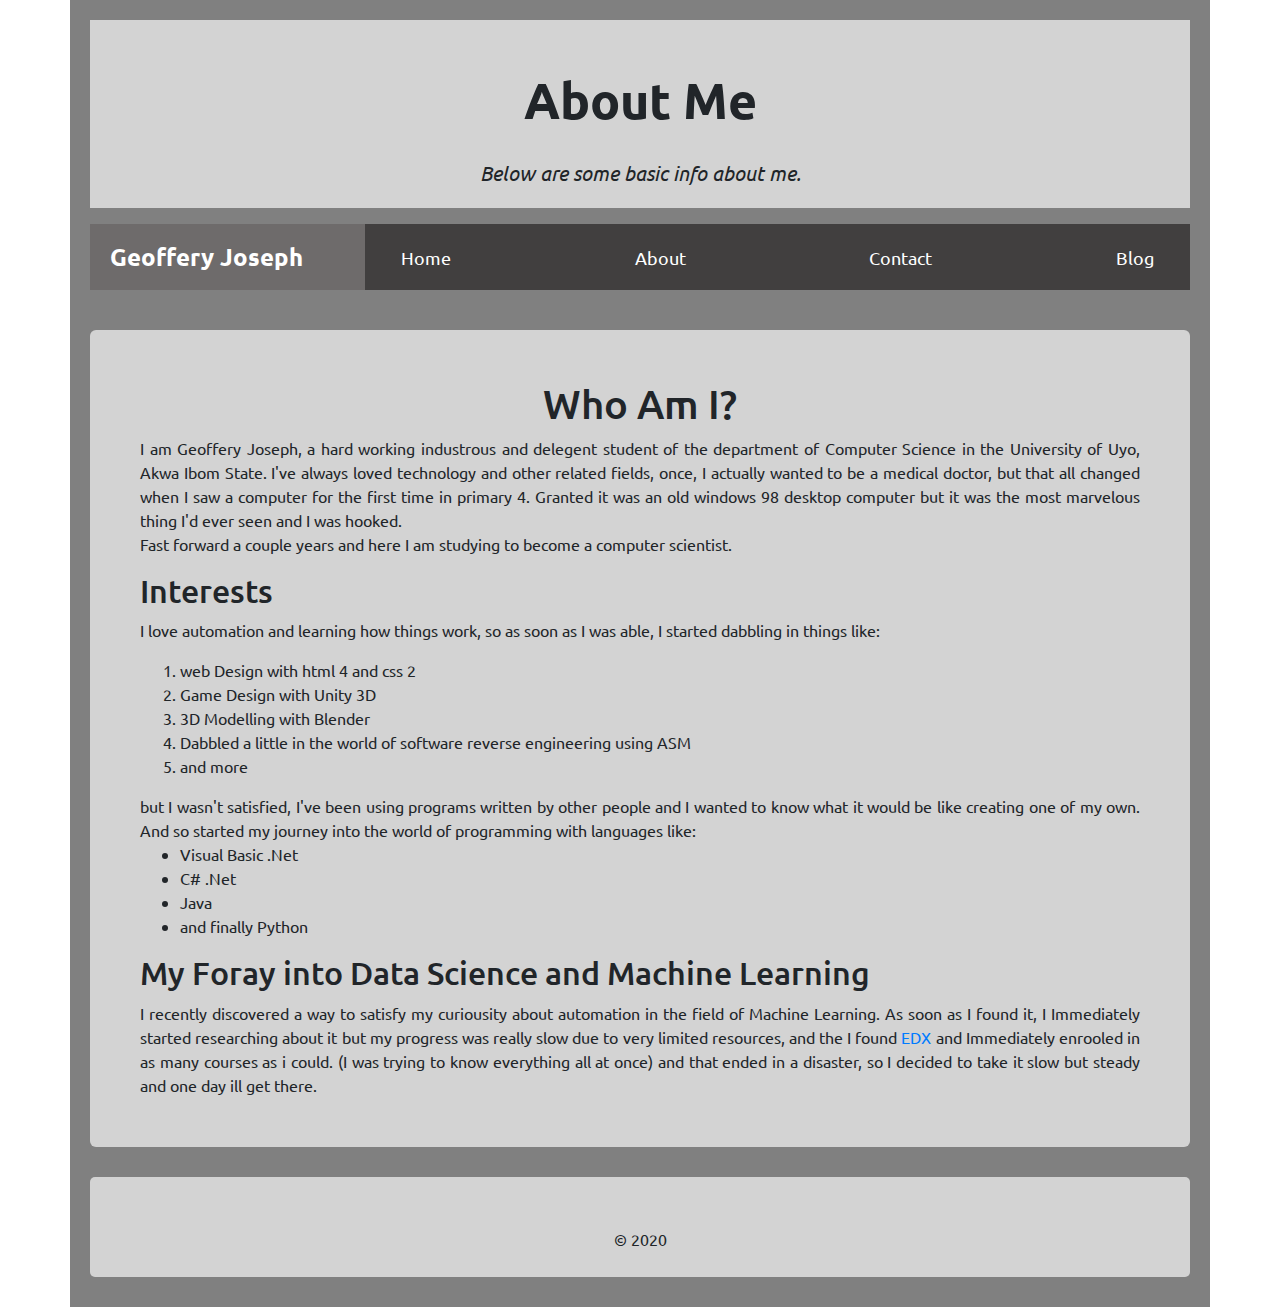
==== about.html @ 6eb2de59 "successfully finished the responsive design" ====
<!doctype html>
<html lang="en">

    <head>

        <meta charset="utf-8">
        <meta name="viewport" content="width=device-width, initial-scale=1, shrink-to-fit=no">

        <link rel="stylesheet" href="https://stackpath.bootstrapcdn.com/bootstrap/4.4.1/css/bootstrap.min.css"
            integrity="sha384-Vkoo8x4CGsO3+Hhxv8T/Q5PaXtkKtu6ug5TOeNV6gBiFeWPGFN9MuhOf23Q9Ifjh" crossorigin="anonymous">
        <link rel="stylesheet" href="styles.css">
        <link href="https://fonts.googleapis.com/css?family=Ubuntu&display=swap" rel="stylesheet">
        <title>Geoffery Joseph</title>
    </head>

    <body>
        <div class="container">
            <div class="header col-12">
                <h1>About Me</h1>
                <p>Below are some basic info about me.</p>
            </div>

            <nav>
                <div class="logo col-lg-3 col-md-4 col-sm-12"> <a href="index.html">Geoffery Joseph</a></div>
                <input type="checkbox" name="nav-toggle" id="nav-toggle">
                <label for="nav-toggle" class="nav-toggle-label"><span ></span></label>
                <ul class="navbar col-lg-9 col-md-8 col-sm-12">
                    <li> <a href="index.html"> home </a></li>
                    <li> <a href="about.html">about</a></li>
                    <li> <a href="contact.html">contact</a></li>
                    <li><a href="blog.html">blog</a></li>
                </ul>
            </nav>


            <div class="main about">
                <h1>Who Am I?</h1>
                <p>

                    I am Geoffery Joseph, a hard working industrous and delegent student of the department
                    of Computer Science in the University of Uyo, Akwa Ibom State.
                    I've always loved technology and other related fields, once, I actually
                    wanted to be a medical doctor, but that all changed when I saw a computer for the first time in
                    primary    4. Granted it was an old windows 98 desktop computer but it was the most marvelous thing I'd ever
                    seen
                    and I was hooked. <br>

                    Fast forward a couple years and here I am studying to become a computer scientist.
                </p>

                <h2>Interests</h2>
                <p>

                    I love automation and learning how things work, so as soon as I was able, I started dabbling in
                    things like:
                    <ol>
                        <li>web Design with html 4 and css 2</li>
                        <li>Game Design with Unity 3D</li>
                        <li>3D Modelling with Blender</li>
                        <li>Dabbled a little in the world of software reverse engineering using ASM</li>
                        <li>and more</li>
                    </ol>

                    but I wasn't satisfied, I've been using programs written by other people and I wanted to know what
                    it would be like creating
                    one of my own. And so started my journey into the world of programming with languages like:

                    <ul>

                        <li>Visual Basic .Net</li>
                        <li>C# .Net</li>
                        <li>Java</li>
                        <li>and finally Python</li>

                    </ul>

                </p>

                <h2>My Foray into Data Science and Machine Learning</h2>
                I recently discovered a way to satisfy my curiousity about automation in the field of Machine Learning.
                As soon as I found it, I Immediately  started researching about it but my progress was really slow due to very limited resources,
                and the I found <a href="edx.org">EDX</a> and Immediately enrooled in as many courses as i could.
                (I was trying to know everything all at once) and that ended in a disaster, so I decided to take it slow but steady and one day ill get there.

            </div>

            <div class="footer">
                <p>&copy; 2020</p>
            </div>

        </div>



        <script src="https://code.jquery.com/jquery-3.4.1.slim.min.js"
            integrity="sha384-J6qa4849blE2+poT4WnyKhv5vZF5SrPo0iEjwBvKU7imGFAV0wwj1yYfoRSJoZ+n" crossorigin="anonymous">
        </script>
        <script src="https://cdn.jsdelivr.net/npm/popper.js@1.16.0/dist/umd/popper.min.js"
            integrity="sha384-Q6E9RHvbIyZFJoft+2mJbHaEWldlvI9IOYy5n3zV9zzTtmI3UksdQRVvoxMfooAo" crossorigin="anonymous">
        </script>
        <script src="https://stackpath.bootstrapcdn.com/bootstrap/4.4.1/js/bootstrap.min.js"
            integrity="sha384-wfSDF2E50Y2D1uUdj0O3uMBJnjuUD4Ih7YwaYd1iqfktj0Uod8GCExl3Og8ifwB6" crossorigin="anonymous">
        </script>
    </body>

</html>
---- styles.css ----
body {
    font-family: 'Ubuntu', sans-serif;
    box-sizing: border-box;
    background-image: url("images/black.jpg");
    background-repeat: repeat;
    background-size: contain;
}

body>.container {
    background-color: grey;
    height: 1050%;
    padding: 20px;
}

.header {
    background-color: lightgray;
    height: auto;
    max-width: 100%;
}

.header h1 {
    text-align: center;
    padding-top: 50px;
    font-size: 50px;
    font-weight: 700;
}

.header p {
    text-align: center;
    font-size: 20px;
    font-style: italic;
    padding: 20px 25%;
}

nav {
    display: flex;
    position: sticky;
    top: 0px;
}

nav ul {

    padding: 10px;
    margin: 0px 0px 10px;
    display: flex;
    background-color: rgb(65, 63, 63);
    justify-content: flex-end;
}

nav li {
    list-style-type: none;
    display: block;
    padding: 10px;

}

.logo {
    margin: 0px 0px 10px;
    padding: 15px 20px;
    background-color: rgb(110, 107, 107);
    color: white;
    font-size: 1.5em;
    font-weight: 700;
}

nav a {
    color: white;
    text-decoration: none;
    text-align: center;
}

nav a:hover {
    text-decoration: none;
    color: darkgray;
}

nav ul a {
    text-transform: capitalize;
    font-size: large;
    padding: 10px;
}

.main {
    background-color: lightgray;
    max-width: 100%;
    height: auto;
    padding: 50px;
    margin-top: 30px;
    margin-bottom: 30px;
    border-radius: 6px;
    text-align: center;
}

.main img {
    display: inline-block;
    width: 500px;
    height: auto;


}

.main h1,
p {
    text-align: center;
}

.footer {
    margin-top: 10px;
    margin-bottom: 10px;
    padding: 50px;
    height: 100px;
    max-width: 100%;
    background-color: lightgray;
    border-radius: 5px;

}


.contact {
    text-align: justify;

}


form {
    margin: auto;
    max-width: 400px;

}

.about,
.about p {
    text-align: justify;
}

#nav-toggle, .nav-toggle-label{
    display: none;
}


@media (max-width: 768px) {
    .navbar {
        display: none;
        position: absolute;
        width: 50%;
        left: 50%;
        border-radius: 25% 0% 25%;
        background-color: rgb(110, 107, 107);
    }

    .navbar li {
        display: flex;
        justify-content: flex-end;

    }

    .logo {
        text-align: center;
    }

    .contact h2 {
        font-size: 30px;
    }

    .nav-toggle-label{
        display: flex;
        position: absolute;
        top: -10px;
        right: 0px;
        height: 100%;
        align-items: center;
        cursor: pointer;
    }

    .nav-toggle-label span,
    .nav-toggle-label span::before,
    .nav-toggle-label span::after{
        display: block;
        background: white;
        height: 5px;
        width: 2.5em;
        border-radius: 2px;
        position: relative;
        z-index: 3;
    }

    .nav-toggle-label span::before,
    .nav-toggle-label span::after{
        content: "";
        position: absolute;
    }

    .nav-toggle-label span::before{
        bottom: 15px;
    }

    .nav-toggle-label span::after{
        top: 15px;
    }

    #nav-toggle:checked ~ .navbar{
        display: block;
    }
}
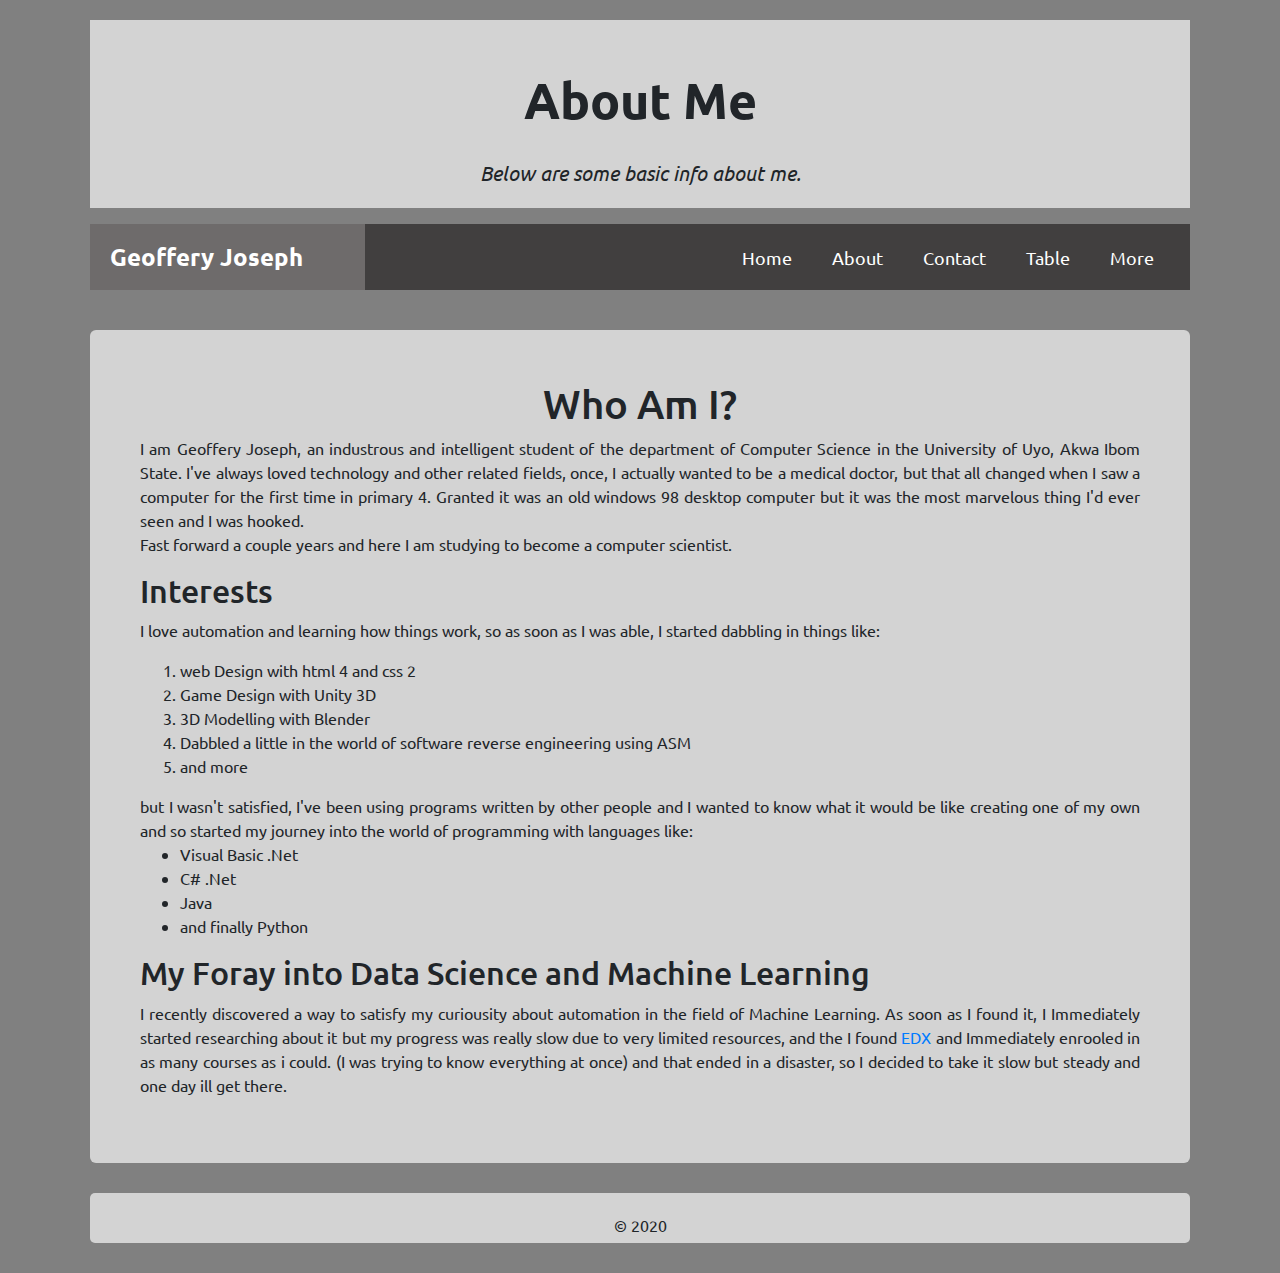
==== commit b15d5691: "Project Complete" ====
--- a/about.html
+++ b/about.html
@@ -23,12 +23,13 @@
             <nav>
                 <div class="logo col-lg-3 col-md-4 col-sm-12"> <a href="index.html">Geoffery Joseph</a></div>
                 <input type="checkbox" name="nav-toggle" id="nav-toggle">
-                <label for="nav-toggle" class="nav-toggle-label"><span ></span></label>
+                <label for="nav-toggle" class="nav-toggle-label"><span></span></label>
                 <ul class="navbar col-lg-9 col-md-8 col-sm-12">
                     <li> <a href="index.html"> home </a></li>
                     <li> <a href="about.html">about</a></li>
                     <li> <a href="contact.html">contact</a></li>
-                    <li><a href="blog.html">blog</a></li>
+                    <li><a href="table.html">table</a></li>
+                    <li><a href="more.html">more</a></li>
                 </ul>
             </nav>
 
@@ -37,11 +38,12 @@
                 <h1>Who Am I?</h1>
                 <p>
 
-                    I am Geoffery Joseph, a hard working industrous and delegent student of the department
+                    I am Geoffery Joseph, an industrous and intelligent student of the department
                     of Computer Science in the University of Uyo, Akwa Ibom State.
                     I've always loved technology and other related fields, once, I actually
                     wanted to be a medical doctor, but that all changed when I saw a computer for the first time in
-                    primary    4. Granted it was an old windows 98 desktop computer but it was the most marvelous thing I'd ever
+                    primary 4. Granted it was an old windows 98 desktop computer but it was the most marvelous thing I'd
+                    ever
                     seen
                     and I was hooked. <br>
 
@@ -63,7 +65,7 @@
 
                     but I wasn't satisfied, I've been using programs written by other people and I wanted to know what
                     it would be like creating
-                    one of my own. And so started my journey into the world of programming with languages like:
+                    one of my own and so started my journey into the world of programming with languages like:
 
                     <ul>
 
@@ -77,11 +79,17 @@
                 </p>
 
                 <h2>My Foray into Data Science and Machine Learning</h2>
-                I recently discovered a way to satisfy my curiousity about automation in the field of Machine Learning.
-                As soon as I found it, I Immediately  started researching about it but my progress was really slow due to very limited resources,
-                and the I found <a href="edx.org">EDX</a> and Immediately enrooled in as many courses as i could.
-                (I was trying to know everything all at once) and that ended in a disaster, so I decided to take it slow but steady and one day ill get there.
 
+                <p>
+                    I recently discovered a way to satisfy my curiousity about automation in the field of Machine
+                    Learning.
+                    As soon as I found it, I Immediately started researching about it but my progress was really slow
+                    due to very limited resources,
+                    and the I found <a href="http://www.edx.org" target="new tab">EDX</a> and Immediately enrooled in as
+                    many courses as i could.
+                    (I was trying to know everything at once) and that ended in a disaster, so I decided to take it slow
+                    but steady and one day ill get there.
+                </p>
             </div>
 
             <div class="footer">
--- a/styles.css
+++ b/styles.css
@@ -1,204 +1,164 @@
 body {
-    font-family: 'Ubuntu', sans-serif;
-    box-sizing: border-box;
-    background-image: url("images/black.jpg");
-    background-repeat: repeat;
-    background-size: contain;
-}
+  font-family: 'Ubuntu', sans-serif;
+  box-sizing: border-box;
+  background: grey;
+  background-repeat: repeat;
+  background-size: contain; }
 
-body>.container {
-    background-color: grey;
-    height: 1050%;
-    padding: 20px;
-}
+.container {
+  background-color: grey;
+  height: 1050%;
+  padding: 20px; }
 
 .header {
-    background-color: lightgray;
-    height: auto;
-    max-width: 100%;
-}
+  background-color: lightgrey;
+  height: auto;
+  max-width: 100%; }
 
-.header h1 {
-    text-align: center;
-    padding-top: 50px;
-    font-size: 50px;
-    font-weight: 700;
-}
-
+.header h1, .header .main p, .main .header p {
+  text-align: center;
+  padding-top: 50px;
+  font-size: 50px;
+  font-weight: 700; }
 .header p {
-    text-align: center;
-    font-size: 20px;
-    font-style: italic;
-    padding: 20px 25%;
-}
+  text-align: center;
+  font-size: 20px;
+  font-style: italic;
+  padding: 20px 25%; }
 
 nav {
-    display: flex;
-    position: sticky;
-    top: 0px;
-}
-
-nav ul {
-
+  display: flex;
+  position: sticky;
+  top: 0px; }
+  nav ul {
     padding: 10px;
     margin: 0px 0px 10px;
     display: flex;
-    background-color: rgb(65, 63, 63);
-    justify-content: flex-end;
-}
-
-nav li {
+    background-color: #413f3f;
+    justify-content: flex-end; }
+    nav ul a {
+      text-transform: capitalize;
+      font-size: large;
+      padding: 10px; }
+  nav li {
     list-style-type: none;
     display: block;
-    padding: 10px;
-
-}
+    padding: 10px; }
+  nav a {
+    color: white;
+    text-decoration: none;
+    text-align: center; }
+  nav a:hover {
+    text-decoration: none;
+    color: darkgray; }
 
 .logo {
-    margin: 0px 0px 10px;
-    padding: 15px 20px;
-    background-color: rgb(110, 107, 107);
-    color: white;
-    font-size: 1.5em;
-    font-weight: 700;
-}
+  margin: 0px 0px 10px;
+  padding: 15px 20px;
+  background-color: #6e6b6b;
+  color: white;
+  font-size: 1.5em;
+  font-weight: 700; }
 
-nav a {
-    color: white;
-    text-decoration: none;
-    text-align: center;
-}
-
-nav a:hover {
-    text-decoration: none;
-    color: darkgray;
-}
-
-nav ul a {
-    text-transform: capitalize;
-    font-size: large;
-    padding: 10px;
-}
+.navbar {
+  display: flex;
+  justify-content: flex-end; }
 
 .main {
-    background-color: lightgray;
-    max-width: 100%;
-    height: auto;
-    padding: 50px;
-    margin-top: 30px;
-    margin-bottom: 30px;
-    border-radius: 6px;
-    text-align: center;
-}
+  background-color: lightgrey;
+  max-width: 100%;
+  height: auto;
+  padding: 50px;
+  margin-top: 30px;
+  margin-bottom: 30px;
+  border-radius: 6px;
+  text-align: center; }
 
-.main img {
-    display: inline-block;
-    width: 500px;
-    height: auto;
+.image img {
+  max-width: 100%;
+  height: auto; }
 
-
-}
-
-.main h1,
-p {
-    text-align: center;
-}
+.main h1, .main p {
+  text-align: center; }
 
 .footer {
-    margin-top: 10px;
-    margin-bottom: 10px;
-    padding: 50px;
-    height: 100px;
-    max-width: 100%;
-    background-color: lightgray;
-    border-radius: 5px;
-
-}
-
+  margin-top: 10px;
+  margin-bottom: 10px;
+  padding: 25px;
+  height: 50px;
+  max-width: 100%;
+  background-color: lightgrey;
+  border-radius: 5px;
+  text-align: center; }
+  .footer p {
+    padding: 10px;
+    margin: -15px; }
 
 .contact {
-    text-align: justify;
-
-}
-
+  text-align: justify; }
 
 form {
-    margin: auto;
-    max-width: 400px;
+  margin: auto;
+  max-width: 400px; }
 
-}
+.about {
+  text-align: justify; }
 
-.about,
 .about p {
-    text-align: justify;
-}
+  text-align: justify; }
 
-#nav-toggle, .nav-toggle-label{
-    display: none;
-}
-
+#nav-toggle,
+.nav-toggle-label {
+  display: none; }
 
 @media (max-width: 768px) {
-    .navbar {
-        display: none;
-        position: absolute;
-        width: 50%;
-        left: 50%;
-        border-radius: 25% 0% 25%;
-        background-color: rgb(110, 107, 107);
-    }
+  .navbar {
+    display: none;
+    position: absolute;
+    width: 50%;
+    left: 50%;
+    border-radius: 25% 0% 25%;
+    background-color: #6e6b6b; }
+    .navbar li {
+      display: flex;
+      justify-content: flex-end; }
 
-    .navbar li {
-        display: flex;
-        justify-content: flex-end;
+  .logo {
+    text-align: center; }
 
-    }
+  .contact h2 {
+    font-size: 30px; }
 
-    .logo {
-        text-align: center;
-    }
+  .nav-toggle-label {
+    display: flex;
+    position: absolute;
+    top: -10px;
+    right: 0px;
+    height: 100%;
+    align-items: center;
+    cursor: pointer; }
 
-    .contact h2 {
-        font-size: 30px;
-    }
+  .nav-toggle-label span, .nav-toggle-label span::before, .nav-toggle-label span::after {
+    display: block;
+    background: white;
+    height: 5px;
+    width: 2.5em;
+    border-radius: 2px;
+    position: relative;
+    z-index: 3; }
 
-    .nav-toggle-label{
-        display: flex;
-        position: absolute;
-        top: -10px;
-        right: 0px;
-        height: 100%;
-        align-items: center;
-        cursor: pointer;
-    }
+  .nav-toggle-label span::before, .nav-toggle-label span::after {
+    content: "";
+    position: absolute;
+    bottom: 15px; }
+  .nav-toggle-label span::after {
+    top: 15px; }
 
-    .nav-toggle-label span,
-    .nav-toggle-label span::before,
-    .nav-toggle-label span::after{
-        display: block;
-        background: white;
-        height: 5px;
-        width: 2.5em;
-        border-radius: 2px;
-        position: relative;
-        z-index: 3;
-    }
+  #nav-toggle:checked ~ .navbar {
+    display: block; } }
+@media (max-width: 991px) {
+  nav ul a {
+    font-size: medium;
+    padding: 5px; } }
 
-    .nav-toggle-label span::before,
-    .nav-toggle-label span::after{
-        content: "";
-        position: absolute;
-    }
-
-    .nav-toggle-label span::before{
-        bottom: 15px;
-    }
-
-    .nav-toggle-label span::after{
-        top: 15px;
-    }
-
-    #nav-toggle:checked ~ .navbar{
-        display: block;
-    }
-}+/*# sourceMappingURL=styles.css.map */
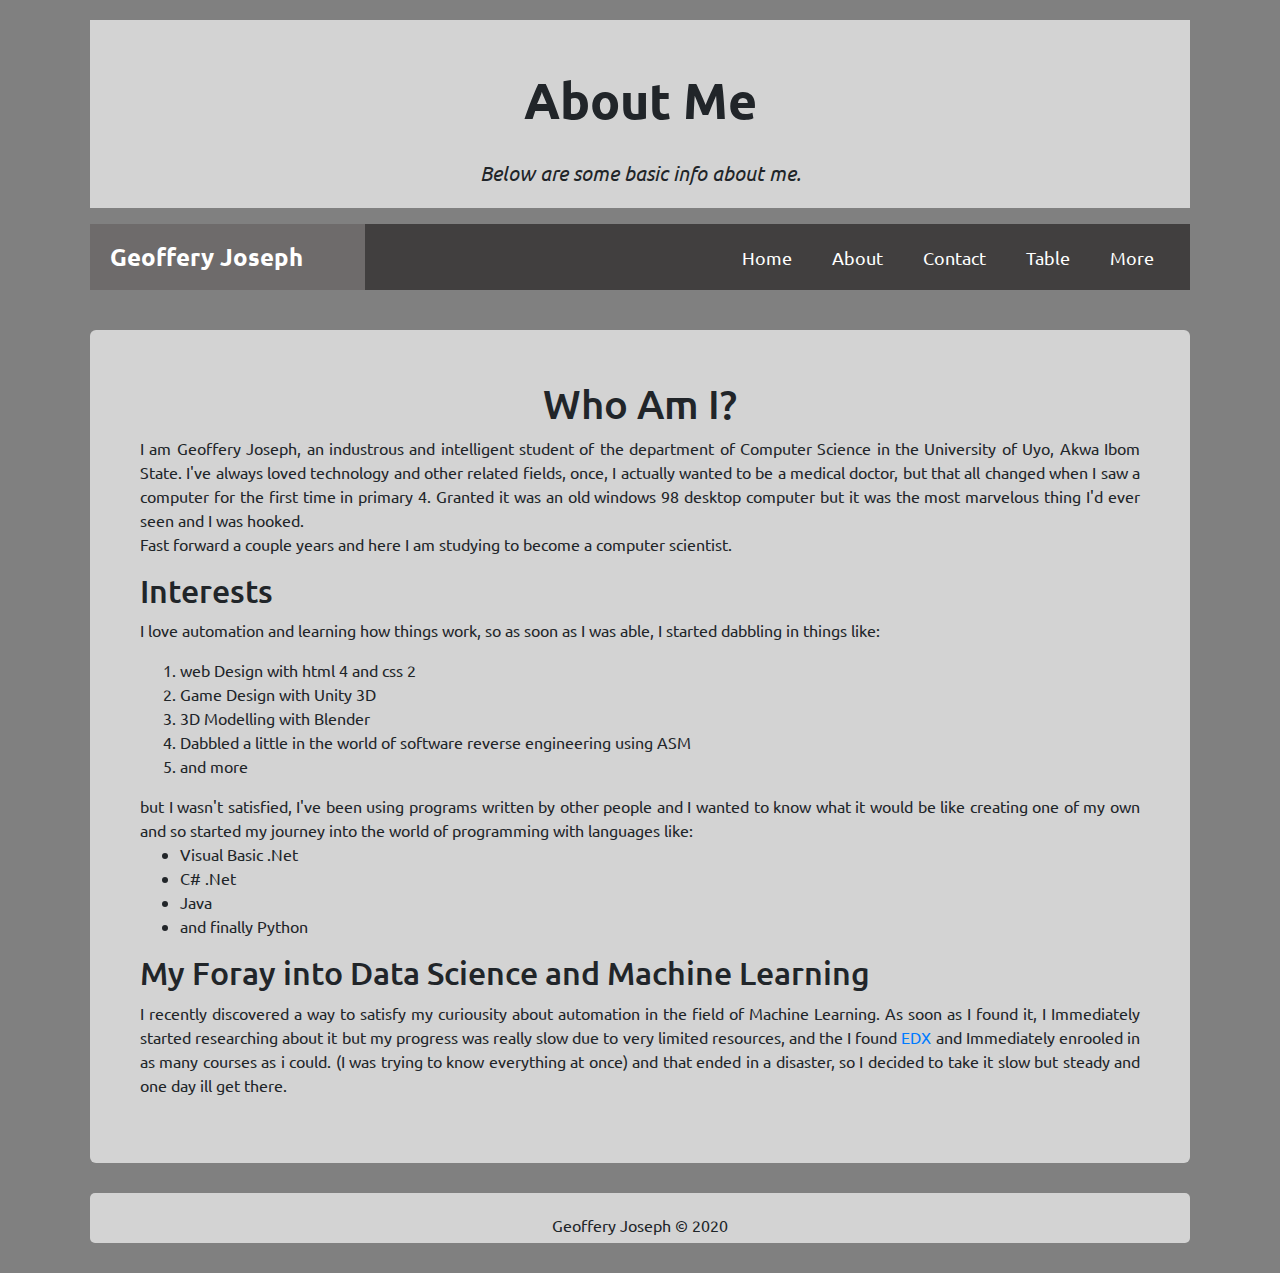
==== commit df8f9766: "Final project" ====
--- a/about.html
+++ b/about.html
@@ -93,7 +93,7 @@
             </div>
 
             <div class="footer">
-                <p>&copy; 2020</p>
+                <p>Geoffery Joseph &copy; 2020</p>
             </div>
 
         </div>
